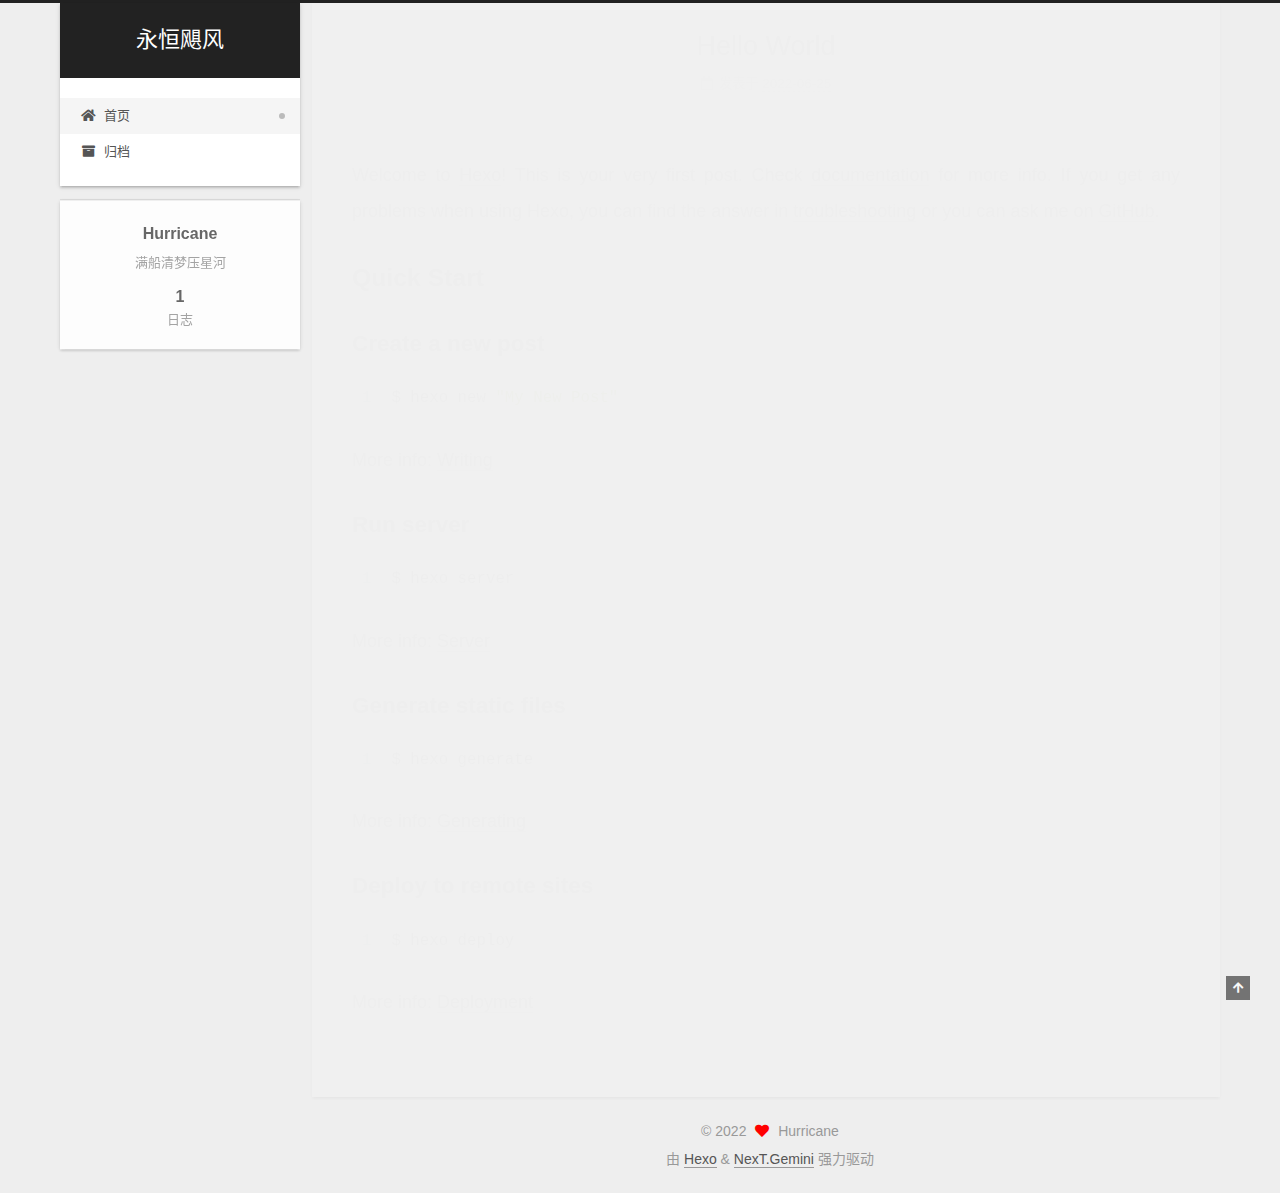
==== index.html @ 2ab27f6b "Site updated: 2022-06-25 20:34:17" ====
<!DOCTYPE html>
<html lang="zh-CN">
<head>
  <meta charset="UTF-8">
<meta name="viewport" content="width=device-width, initial-scale=1, maximum-scale=2">
<meta name="theme-color" content="#222">
<meta name="generator" content="Hexo 6.2.0">
  <link rel="apple-touch-icon" sizes="180x180" href="/images/apple-touch-icon-next.png">
  <link rel="icon" type="image/png" sizes="32x32" href="/images/favicon-32x32-next.png">
  <link rel="icon" type="image/png" sizes="16x16" href="/images/favicon-16x16-next.png">
  <link rel="mask-icon" href="/images/logo.svg" color="#222">

<link rel="stylesheet" href="/css/main.css">


<link rel="stylesheet" href="/lib/font-awesome/css/all.min.css">

<script id="hexo-configurations">
    var NexT = window.NexT || {};
    var CONFIG = {"hostname":"example.com","root":"/","scheme":"Gemini","version":"7.8.0","exturl":false,"sidebar":{"position":"left","display":"post","padding":18,"offset":12,"onmobile":false},"copycode":{"enable":false,"show_result":false,"style":null},"back2top":{"enable":true,"sidebar":false,"scrollpercent":false},"bookmark":{"enable":false,"color":"#222","save":"auto"},"fancybox":false,"mediumzoom":false,"lazyload":false,"pangu":false,"comments":{"style":"tabs","active":null,"storage":true,"lazyload":false,"nav":null},"algolia":{"hits":{"per_page":10},"labels":{"input_placeholder":"Search for Posts","hits_empty":"We didn't find any results for the search: ${query}","hits_stats":"${hits} results found in ${time} ms"}},"localsearch":{"enable":false,"trigger":"auto","top_n_per_article":1,"unescape":false,"preload":false},"motion":{"enable":true,"async":false,"transition":{"post_block":"fadeIn","post_header":"slideDownIn","post_body":"slideDownIn","coll_header":"slideLeftIn","sidebar":"slideUpIn"}}};
  </script>

  <meta name="description" content="满船清梦压星河">
<meta property="og:type" content="website">
<meta property="og:title" content="永恒飓风">
<meta property="og:url" content="http://example.com/index.html">
<meta property="og:site_name" content="永恒飓风">
<meta property="og:description" content="满船清梦压星河">
<meta property="og:locale" content="zh_CN">
<meta property="article:author" content="Hurricane">
<meta name="twitter:card" content="summary">

<link rel="canonical" href="http://example.com/">


<script id="page-configurations">
  // https://hexo.io/docs/variables.html
  CONFIG.page = {
    sidebar: "",
    isHome : true,
    isPost : false,
    lang   : 'zh-CN'
  };
</script>

  <title>永恒飓风</title>
  






  <noscript>
  <style>
  .use-motion .brand,
  .use-motion .menu-item,
  .sidebar-inner,
  .use-motion .post-block,
  .use-motion .pagination,
  .use-motion .comments,
  .use-motion .post-header,
  .use-motion .post-body,
  .use-motion .collection-header { opacity: initial; }

  .use-motion .site-title,
  .use-motion .site-subtitle {
    opacity: initial;
    top: initial;
  }

  .use-motion .logo-line-before i { left: initial; }
  .use-motion .logo-line-after i { right: initial; }
  </style>
</noscript>

</head>

<body itemscope itemtype="http://schema.org/WebPage">
  <div class="container use-motion">
    <div class="headband"></div>

    <header class="header" itemscope itemtype="http://schema.org/WPHeader">
      <div class="header-inner"><div class="site-brand-container">
  <div class="site-nav-toggle">
    <div class="toggle" aria-label="切换导航栏">
      <span class="toggle-line toggle-line-first"></span>
      <span class="toggle-line toggle-line-middle"></span>
      <span class="toggle-line toggle-line-last"></span>
    </div>
  </div>

  <div class="site-meta">

    <a href="/" class="brand" rel="start">
      <span class="logo-line-before"><i></i></span>
      <h1 class="site-title">永恒飓风</h1>
      <span class="logo-line-after"><i></i></span>
    </a>
  </div>

  <div class="site-nav-right">
    <div class="toggle popup-trigger">
    </div>
  </div>
</div>




<nav class="site-nav">
  <ul id="menu" class="main-menu menu">
        <li class="menu-item menu-item-home">

    <a href="/" rel="section"><i class="fa fa-home fa-fw"></i>首页</a>

  </li>
        <li class="menu-item menu-item-archives">

    <a href="/archives/" rel="section"><i class="fa fa-archive fa-fw"></i>归档</a>

  </li>
  </ul>
</nav>




</div>
    </header>

    
  <div class="back-to-top">
    <i class="fa fa-arrow-up"></i>
    <span>0%</span>
  </div>


    <main class="main">
      <div class="main-inner">
        <div class="content-wrap">
          

          <div class="content index posts-expand">
            
      
  
  
  <article itemscope itemtype="http://schema.org/Article" class="post-block" lang="zh-CN">
    <link itemprop="mainEntityOfPage" href="http://example.com/2022/06/25/hello-world/">

    <span hidden itemprop="author" itemscope itemtype="http://schema.org/Person">
      <meta itemprop="image" content="/images/avatar.gif">
      <meta itemprop="name" content="Hurricane">
      <meta itemprop="description" content="满船清梦压星河">
    </span>

    <span hidden itemprop="publisher" itemscope itemtype="http://schema.org/Organization">
      <meta itemprop="name" content="永恒飓风">
    </span>
      <header class="post-header">
        <h2 class="post-title" itemprop="name headline">
          
            <a href="/2022/06/25/hello-world/" class="post-title-link" itemprop="url">Hello World</a>
        </h2>

        <div class="post-meta">
            <span class="post-meta-item">
              <span class="post-meta-item-icon">
                <i class="far fa-calendar"></i>
              </span>
              <span class="post-meta-item-text">发表于</span>

              <time title="创建时间：2022-06-25 16:25:57" itemprop="dateCreated datePublished" datetime="2022-06-25T16:25:57+08:00">2022-06-25</time>
            </span>

          

        </div>
      </header>

    
    
    
    <div class="post-body" itemprop="articleBody">

      
          <p>Welcome to <a target="_blank" rel="noopener" href="https://hexo.io/">Hexo</a>! This is your very first post. Check <a target="_blank" rel="noopener" href="https://hexo.io/docs/">documentation</a> for more info. If you get any problems when using Hexo, you can find the answer in <a target="_blank" rel="noopener" href="https://hexo.io/docs/troubleshooting.html">troubleshooting</a> or you can ask me on <a target="_blank" rel="noopener" href="https://github.com/hexojs/hexo/issues">GitHub</a>.</p>
<h2 id="Quick-Start"><a href="#Quick-Start" class="headerlink" title="Quick Start"></a>Quick Start</h2><h3 id="Create-a-new-post"><a href="#Create-a-new-post" class="headerlink" title="Create a new post"></a>Create a new post</h3><figure class="highlight bash"><table><tr><td class="gutter"><pre><span class="line">1</span><br></pre></td><td class="code"><pre><span class="line">$ hexo new <span class="string">&quot;My New Post&quot;</span></span><br></pre></td></tr></table></figure>

<p>More info: <a target="_blank" rel="noopener" href="https://hexo.io/docs/writing.html">Writing</a></p>
<h3 id="Run-server"><a href="#Run-server" class="headerlink" title="Run server"></a>Run server</h3><figure class="highlight bash"><table><tr><td class="gutter"><pre><span class="line">1</span><br></pre></td><td class="code"><pre><span class="line">$ hexo server</span><br></pre></td></tr></table></figure>

<p>More info: <a target="_blank" rel="noopener" href="https://hexo.io/docs/server.html">Server</a></p>
<h3 id="Generate-static-files"><a href="#Generate-static-files" class="headerlink" title="Generate static files"></a>Generate static files</h3><figure class="highlight bash"><table><tr><td class="gutter"><pre><span class="line">1</span><br></pre></td><td class="code"><pre><span class="line">$ hexo generate</span><br></pre></td></tr></table></figure>

<p>More info: <a target="_blank" rel="noopener" href="https://hexo.io/docs/generating.html">Generating</a></p>
<h3 id="Deploy-to-remote-sites"><a href="#Deploy-to-remote-sites" class="headerlink" title="Deploy to remote sites"></a>Deploy to remote sites</h3><figure class="highlight bash"><table><tr><td class="gutter"><pre><span class="line">1</span><br></pre></td><td class="code"><pre><span class="line">$ hexo deploy</span><br></pre></td></tr></table></figure>

<p>More info: <a target="_blank" rel="noopener" href="https://hexo.io/docs/one-command-deployment.html">Deployment</a></p>

      
    </div>

    
    
    
      <footer class="post-footer">
        <div class="post-eof"></div>
      </footer>
  </article>
  
  
  


  



          </div>
          

<script>
  window.addEventListener('tabs:register', () => {
    let { activeClass } = CONFIG.comments;
    if (CONFIG.comments.storage) {
      activeClass = localStorage.getItem('comments_active') || activeClass;
    }
    if (activeClass) {
      let activeTab = document.querySelector(`a[href="#comment-${activeClass}"]`);
      if (activeTab) {
        activeTab.click();
      }
    }
  });
  if (CONFIG.comments.storage) {
    window.addEventListener('tabs:click', event => {
      if (!event.target.matches('.tabs-comment .tab-content .tab-pane')) return;
      let commentClass = event.target.classList[1];
      localStorage.setItem('comments_active', commentClass);
    });
  }
</script>

        </div>
          
  
  <div class="toggle sidebar-toggle">
    <span class="toggle-line toggle-line-first"></span>
    <span class="toggle-line toggle-line-middle"></span>
    <span class="toggle-line toggle-line-last"></span>
  </div>

  <aside class="sidebar">
    <div class="sidebar-inner">

      <ul class="sidebar-nav motion-element">
        <li class="sidebar-nav-toc">
          文章目录
        </li>
        <li class="sidebar-nav-overview">
          站点概览
        </li>
      </ul>

      <!--noindex-->
      <div class="post-toc-wrap sidebar-panel">
      </div>
      <!--/noindex-->

      <div class="site-overview-wrap sidebar-panel">
        <div class="site-author motion-element" itemprop="author" itemscope itemtype="http://schema.org/Person">
  <p class="site-author-name" itemprop="name">Hurricane</p>
  <div class="site-description" itemprop="description">满船清梦压星河</div>
</div>
<div class="site-state-wrap motion-element">
  <nav class="site-state">
      <div class="site-state-item site-state-posts">
          <a href="/archives/">
        
          <span class="site-state-item-count">1</span>
          <span class="site-state-item-name">日志</span>
        </a>
      </div>
  </nav>
</div>



      </div>

    </div>
  </aside>
  <div id="sidebar-dimmer"></div>


      </div>
    </main>

    <footer class="footer">
      <div class="footer-inner">
        

        

<div class="copyright">
  
  &copy; 
  <span itemprop="copyrightYear">2022</span>
  <span class="with-love">
    <i class="fa fa-heart"></i>
  </span>
  <span class="author" itemprop="copyrightHolder">Hurricane</span>
</div>
  <div class="powered-by">由 <a href="https://hexo.io/" class="theme-link" rel="noopener" target="_blank">Hexo</a> & <a href="https://theme-next.org/" class="theme-link" rel="noopener" target="_blank">NexT.Gemini</a> 强力驱动
  </div>

        








      </div>
    </footer>
  </div>

  
  <script src="/lib/anime.min.js"></script>
  <script src="/lib/velocity/velocity.min.js"></script>
  <script src="/lib/velocity/velocity.ui.min.js"></script>

<script src="/js/utils.js"></script>

<script src="/js/motion.js"></script>


<script src="/js/schemes/pisces.js"></script>


<script src="/js/next-boot.js"></script>




  















  

  

</body>
</html>
---- css/main.css ----
:root {
  --body-bg-color: #eee;
  --content-bg-color: #fff;
  --card-bg-color: #f5f5f5;
  --text-color: #555;
  --blockquote-color: #666;
  --link-color: #555;
  --link-hover-color: #222;
  --brand-color: #fff;
  --brand-hover-color: #fff;
  --table-row-odd-bg-color: #f9f9f9;
  --table-row-hover-bg-color: #f5f5f5;
  --menu-item-bg-color: #f5f5f5;
  --btn-default-bg: #fff;
  --btn-default-color: #555;
  --btn-default-border-color: #555;
  --btn-default-hover-bg: #222;
  --btn-default-hover-color: #fff;
  --btn-default-hover-border-color: #222;
}
html {
  line-height: 1.15; /* 1 */
  -webkit-text-size-adjust: 100%; /* 2 */
}
body {
  margin: 0;
}
main {
  display: block;
}
h1 {
  font-size: 2em;
  margin: 0.67em 0;
}
hr {
  box-sizing: content-box; /* 1 */
  height: 0; /* 1 */
  overflow: visible; /* 2 */
}
pre {
  font-family: monospace, monospace; /* 1 */
  font-size: 1em; /* 2 */
}
a {
  background: transparent;
}
abbr[title] {
  border-bottom: none; /* 1 */
  text-decoration: underline; /* 2 */
  text-decoration: underline dotted; /* 2 */
}
b,
strong {
  font-weight: bolder;
}
code,
kbd,
samp {
  font-family: monospace, monospace; /* 1 */
  font-size: 1em; /* 2 */
}
small {
  font-size: 80%;
}
sub,
sup {
  font-size: 75%;
  line-height: 0;
  position: relative;
  vertical-align: baseline;
}
sub {
  bottom: -0.25em;
}
sup {
  top: -0.5em;
}
img {
  border-style: none;
}
button,
input,
optgroup,
select,
textarea {
  font-family: inherit; /* 1 */
  font-size: 100%; /* 1 */
  line-height: 1.15; /* 1 */
  margin: 0; /* 2 */
}
button,
input {
/* 1 */
  overflow: visible;
}
button,
select {
/* 1 */
  text-transform: none;
}
button,
[type='button'],
[type='reset'],
[type='submit'] {
  -webkit-appearance: button;
}
button::-moz-focus-inner,
[type='button']::-moz-focus-inner,
[type='reset']::-moz-focus-inner,
[type='submit']::-moz-focus-inner {
  border-style: none;
  padding: 0;
}
button:-moz-focusring,
[type='button']:-moz-focusring,
[type='reset']:-moz-focusring,
[type='submit']:-moz-focusring {
  outline: 1px dotted ButtonText;
}
fieldset {
  padding: 0.35em 0.75em 0.625em;
}
legend {
  box-sizing: border-box; /* 1 */
  color: inherit; /* 2 */
  display: table; /* 1 */
  max-width: 100%; /* 1 */
  padding: 0; /* 3 */
  white-space: normal; /* 1 */
}
progress {
  vertical-align: baseline;
}
textarea {
  overflow: auto;
}
[type='checkbox'],
[type='radio'] {
  box-sizing: border-box; /* 1 */
  padding: 0; /* 2 */
}
[type='number']::-webkit-inner-spin-button,
[type='number']::-webkit-outer-spin-button {
  height: auto;
}
[type='search'] {
  outline-offset: -2px; /* 2 */
  -webkit-appearance: textfield; /* 1 */
}
[type='search']::-webkit-search-decoration {
  -webkit-appearance: none;
}
::-webkit-file-upload-button {
  font: inherit; /* 2 */
  -webkit-appearance: button; /* 1 */
}
details {
  display: block;
}
summary {
  display: list-item;
}
template {
  display: none;
}
[hidden] {
  display: none;
}
::selection {
  background: #262a30;
  color: #eee;
}
html,
body {
  height: 100%;
}
body {
  background: var(--body-bg-color);
  color: var(--text-color);
  font-family: 'Lato', "PingFang SC", "Microsoft YaHei", sans-serif;
  font-size: 1em;
  line-height: 2;
}
@media (max-width: 991px) {
  body {
    padding-left: 0 !important;
    padding-right: 0 !important;
  }
}
h1,
h2,
h3,
h4,
h5,
h6 {
  font-family: 'Lato', "PingFang SC", "Microsoft YaHei", sans-serif;
  font-weight: bold;
  line-height: 1.5;
  margin: 20px 0 15px;
}
h1 {
  font-size: 1.5em;
}
h2 {
  font-size: 1.375em;
}
h3 {
  font-size: 1.25em;
}
h4 {
  font-size: 1.125em;
}
h5 {
  font-size: 1em;
}
h6 {
  font-size: 0.875em;
}
p {
  margin: 0 0 20px 0;
}
a,
span.exturl {
  border-bottom: 1px solid #999;
  color: var(--link-color);
  outline: 0;
  text-decoration: none;
  overflow-wrap: break-word;
  word-wrap: break-word;
  cursor: pointer;
}
a:hover,
span.exturl:hover {
  border-bottom-color: var(--link-hover-color);
  color: var(--link-hover-color);
}
iframe,
img,
video {
  display: block;
  margin-left: auto;
  margin-right: auto;
  max-width: 100%;
}
hr {
  background-image: repeating-linear-gradient(-45deg, #ddd, #ddd 4px, transparent 4px, transparent 8px);
  border: 0;
  height: 3px;
  margin: 40px 0;
}
blockquote {
  border-left: 4px solid #ddd;
  color: var(--blockquote-color);
  margin: 0;
  padding: 0 15px;
}
blockquote cite::before {
  content: '-';
  padding: 0 5px;
}
dt {
  font-weight: bold;
}
dd {
  margin: 0;
  padding: 0;
}
kbd {
  background-color: #f5f5f5;
  background-image: linear-gradient(#eee, #fff, #eee);
  border: 1px solid #ccc;
  border-radius: 0.2em;
  box-shadow: 0.1em 0.1em 0.2em rgba(0,0,0,0.1);
  color: #555;
  font-family: inherit;
  padding: 0.1em 0.3em;
  white-space: nowrap;
}
.table-container {
  overflow: auto;
}
table {
  border-collapse: collapse;
  border-spacing: 0;
  font-size: 0.875em;
  margin: 0 0 20px 0;
  width: 100%;
}
tbody tr:nth-of-type(odd) {
  background: var(--table-row-odd-bg-color);
}
tbody tr:hover {
  background: var(--table-row-hover-bg-color);
}
caption,
th,
td {
  font-weight: normal;
  padding: 8px;
  vertical-align: middle;
}
th,
td {
  border: 1px solid #ddd;
  border-bottom: 3px solid #ddd;
}
th {
  font-weight: 700;
  padding-bottom: 10px;
}
td {
  border-bottom-width: 1px;
}
.btn {
  background: var(--btn-default-bg);
  border: 2px solid var(--btn-default-border-color);
  border-radius: 2px;
  color: var(--btn-default-color);
  display: inline-block;
  font-size: 0.875em;
  line-height: 2;
  padding: 0 20px;
  text-decoration: none;
  transition-property: background-color;
  transition-delay: 0s;
  transition-duration: 0.2s;
  transition-timing-function: ease-in-out;
}
.btn:hover {
  background: var(--btn-default-hover-bg);
  border-color: var(--btn-default-hover-border-color);
  color: var(--btn-default-hover-color);
}
.btn + .btn {
  margin: 0 0 8px 8px;
}
.btn .fa-fw {
  text-align: left;
  width: 1.285714285714286em;
}
.toggle {
  line-height: 0;
}
.toggle .toggle-line {
  background: #fff;
  display: inline-block;
  height: 2px;
  left: 0;
  position: relative;
  top: 0;
  transition: all 0.4s;
  vertical-align: top;
  width: 100%;
}
.toggle .toggle-line:not(:first-child) {
  margin-top: 3px;
}
.toggle.toggle-arrow .toggle-line-first {
  left: 50%;
  top: 2px;
  transform: rotate(45deg);
  width: 50%;
}
.toggle.toggle-arrow .toggle-line-middle {
  left: 2px;
  width: 90%;
}
.toggle.toggle-arrow .toggle-line-last {
  left: 50%;
  top: -2px;
  transform: rotate(-45deg);
  width: 50%;
}
.toggle.toggle-close .toggle-line-first {
  transform: rotate(-45deg);
  top: 5px;
}
.toggle.toggle-close .toggle-line-middle {
  opacity: 0;
}
.toggle.toggle-close .toggle-line-last {
  transform: rotate(45deg);
  top: -5px;
}
.highlight,
pre {
  background: #f7f7f7;
  color: #4d4d4c;
  line-height: 1.6;
  margin: 0 auto 20px;
}
pre,
code {
  font-family: consolas, Menlo, monospace, "PingFang SC", "Microsoft YaHei";
}
code {
  background: #eee;
  border-radius: 3px;
  color: #555;
  padding: 2px 4px;
  overflow-wrap: break-word;
  word-wrap: break-word;
}
.highlight *::selection {
  background: #d6d6d6;
}
.highlight pre {
  border: 0;
  margin: 0;
  padding: 10px 0;
}
.highlight table {
  border: 0;
  margin: 0;
  width: auto;
}
.highlight td {
  border: 0;
  padding: 0;
}
.highlight figcaption {
  background: #eff2f3;
  color: #4d4d4c;
  display: flex;
  font-size: 0.875em;
  justify-content: space-between;
  line-height: 1.2;
  padding: 0.5em;
}
.highlight figcaption a {
  color: #4d4d4c;
}
.highlight figcaption a:hover {
  border-bottom-color: #4d4d4c;
}
.highlight .gutter {
  -moz-user-select: none;
  -ms-user-select: none;
  -webkit-user-select: none;
  user-select: none;
}
.highlight .gutter pre {
  background: #eff2f3;
  color: #869194;
  padding-left: 10px;
  padding-right: 10px;
  text-align: right;
}
.highlight .code pre {
  background: #f7f7f7;
  padding-left: 10px;
  width: 100%;
}
.gist table {
  width: auto;
}
.gist table td {
  border: 0;
}
pre {
  overflow: auto;
  padding: 10px;
}
pre code {
  background: none;
  color: #4d4d4c;
  font-size: 0.875em;
  padding: 0;
  text-shadow: none;
}
pre .deletion {
  background: #fdd;
}
pre .addition {
  background: #dfd;
}
pre .meta {
  color: #eab700;
  -moz-user-select: none;
  -ms-user-select: none;
  -webkit-user-select: none;
  user-select: none;
}
pre .comment {
  color: #8e908c;
}
pre .variable,
pre .attribute,
pre .tag,
pre .name,
pre .regexp,
pre .ruby .constant,
pre .xml .tag .title,
pre .xml .pi,
pre .xml .doctype,
pre .html .doctype,
pre .css .id,
pre .css .class,
pre .css .pseudo {
  color: #c82829;
}
pre .number,
pre .preprocessor,
pre .built_in,
pre .builtin-name,
pre .literal,
pre .params,
pre .constant,
pre .command {
  color: #f5871f;
}
pre .ruby .class .title,
pre .css .rules .attribute,
pre .string,
pre .symbol,
pre .value,
pre .inheritance,
pre .header,
pre .ruby .symbol,
pre .xml .cdata,
pre .special,
pre .formula {
  color: #718c00;
}
pre .title,
pre .css .hexcolor {
  color: #3e999f;
}
pre .function,
pre .python .decorator,
pre .python .title,
pre .ruby .function .title,
pre .ruby .title .keyword,
pre .perl .sub,
pre .javascript .title,
pre .coffeescript .title {
  color: #4271ae;
}
pre .keyword,
pre .javascript .function {
  color: #8959a8;
}
.blockquote-center {
  border-left: none;
  margin: 40px 0;
  padding: 0;
  position: relative;
  text-align: center;
}
.blockquote-center .fa {
  display: block;
  opacity: 0.6;
  position: absolute;
  width: 100%;
}
.blockquote-center .fa-quote-left {
  border-top: 1px solid #ccc;
  text-align: left;
  top: -20px;
}
.blockquote-center .fa-quote-right {
  border-bottom: 1px solid #ccc;
  text-align: right;
  bottom: -20px;
}
.blockquote-center p,
.blockquote-center div {
  text-align: center;
}
.post-body .group-picture img {
  margin: 0 auto;
  padding: 0 3px;
}
.group-picture-row {
  margin-bottom: 6px;
  overflow: hidden;
}
.group-picture-column {
  float: left;
  margin-bottom: 10px;
}
.post-body .label {
  color: #555;
  display: inline;
  padding: 0 2px;
}
.post-body .label.default {
  background: #f0f0f0;
}
.post-body .label.primary {
  background: #efe6f7;
}
.post-body .label.info {
  background: #e5f2f8;
}
.post-body .label.success {
  background: #e7f4e9;
}
.post-body .label.warning {
  background: #fcf6e1;
}
.post-body .label.danger {
  background: #fae8eb;
}
.post-body .tabs {
  margin-bottom: 20px;
}
.post-body .tabs,
.tabs-comment {
  display: block;
  padding-top: 10px;
  position: relative;
}
.post-body .tabs ul.nav-tabs,
.tabs-comment ul.nav-tabs {
  display: flex;
  flex-wrap: wrap;
  margin: 0;
  margin-bottom: -1px;
  padding: 0;
}
@media (max-width: 413px) {
  .post-body .tabs ul.nav-tabs,
  .tabs-comment ul.nav-tabs {
    display: block;
    margin-bottom: 5px;
  }
}
.post-body .tabs ul.nav-tabs li.tab,
.tabs-comment ul.nav-tabs li.tab {
  border-bottom: 1px solid #ddd;
  border-left: 1px solid transparent;
  border-right: 1px solid transparent;
  border-top: 3px solid transparent;
  flex-grow: 1;
  list-style-type: none;
  border-radius: 0 0 0 0;
}
@media (max-width: 413px) {
  .post-body .tabs ul.nav-tabs li.tab,
  .tabs-comment ul.nav-tabs li.tab {
    border-bottom: 1px solid transparent;
    border-left: 3px solid transparent;
    border-right: 1px solid transparent;
    border-top: 1px solid transparent;
  }
}
@media (max-width: 413px) {
  .post-body .tabs ul.nav-tabs li.tab,
  .tabs-comment ul.nav-tabs li.tab {
    border-radius: 0;
  }
}
.post-body .tabs ul.nav-tabs li.tab a,
.tabs-comment ul.nav-tabs li.tab a {
  border-bottom: initial;
  display: block;
  line-height: 1.8;
  outline: 0;
  padding: 0.25em 0.75em;
  text-align: center;
  transition-delay: 0s;
  transition-duration: 0.2s;
  transition-timing-function: ease-out;
}
.post-body .tabs ul.nav-tabs li.tab a i,
.tabs-comment ul.nav-tabs li.tab a i {
  width: 1.285714285714286em;
}
.post-body .tabs ul.nav-tabs li.tab.active,
.tabs-comment ul.nav-tabs li.tab.active {
  border-bottom: 1px solid transparent;
  border-left: 1px solid #ddd;
  border-right: 1px solid #ddd;
  border-top: 3px solid #fc6423;
}
@media (max-width: 413px) {
  .post-body .tabs ul.nav-tabs li.tab.active,
  .tabs-comment ul.nav-tabs li.tab.active {
    border-bottom: 1px solid #ddd;
    border-left: 3px solid #fc6423;
    border-right: 1px solid #ddd;
    border-top: 1px solid #ddd;
  }
}
.post-body .tabs ul.nav-tabs li.tab.active a,
.tabs-comment ul.nav-tabs li.tab.active a {
  color: var(--link-color);
  cursor: default;
}
.post-body .tabs .tab-content .tab-pane,
.tabs-comment .tab-content .tab-pane {
  border: 1px solid #ddd;
  border-top: 0;
  padding: 20px 20px 0 20px;
  border-radius: 0;
}
.post-body .tabs .tab-content .tab-pane:not(.active),
.tabs-comment .tab-content .tab-pane:not(.active) {
  display: none;
}
.post-body .tabs .tab-content .tab-pane.active,
.tabs-comment .tab-content .tab-pane.active {
  display: block;
}
.post-body .tabs .tab-content .tab-pane.active:nth-of-type(1),
.tabs-comment .tab-content .tab-pane.active:nth-of-type(1) {
  border-radius: 0 0 0 0;
}
@media (max-width: 413px) {
  .post-body .tabs .tab-content .tab-pane.active:nth-of-type(1),
  .tabs-comment .tab-content .tab-pane.active:nth-of-type(1) {
    border-radius: 0;
  }
}
.post-body .note {
  border-radius: 3px;
  margin-bottom: 20px;
  padding: 1em;
  position: relative;
  border: 1px solid #eee;
  border-left-width: 5px;
}
.post-body .note h2,
.post-body .note h3,
.post-body .note h4,
.post-body .note h5,
.post-body .note h6 {
  margin-top: 0;
  border-bottom: initial;
  margin-bottom: 0;
  padding-top: 0;
}
.post-body .note p:first-child,
.post-body .note ul:first-child,
.post-body .note ol:first-child,
.post-body .note table:first-child,
.post-body .note pre:first-child,
.post-body .note blockquote:first-child,
.post-body .note img:first-child {
  margin-top: 0;
}
.post-body .note p:last-child,
.post-body .note ul:last-child,
.post-body .note ol:last-child,
.post-body .note table:last-child,
.post-body .note pre:last-child,
.post-body .note blockquote:last-child,
.post-body .note img:last-child {
  margin-bottom: 0;
}
.post-body .note.default {
  border-left-color: #777;
}
.post-body .note.default h2,
.post-body .note.default h3,
.post-body .note.default h4,
.post-body .note.default h5,
.post-body .note.default h6 {
  color: #777;
}
.post-body .note.primary {
  border-left-color: #6f42c1;
}
.post-body .note.primary h2,
.post-body .note.primary h3,
.post-body .note.primary h4,
.post-body .note.primary h5,
.post-body .note.primary h6 {
  color: #6f42c1;
}
.post-body .note.info {
  border-left-color: #428bca;
}
.post-body .note.info h2,
.post-body .note.info h3,
.post-body .note.info h4,
.post-body .note.info h5,
.post-body .note.info h6 {
  color: #428bca;
}
.post-body .note.success {
  border-left-color: #5cb85c;
}
.post-body .note.success h2,
.post-body .note.success h3,
.post-body .note.success h4,
.post-body .note.success h5,
.post-body .note.success h6 {
  color: #5cb85c;
}
.post-body .note.warning {
  border-left-color: #f0ad4e;
}
.post-body .note.warning h2,
.post-body .note.warning h3,
.post-body .note.warning h4,
.post-body .note.warning h5,
.post-body .note.warning h6 {
  color: #f0ad4e;
}
.post-body .note.danger {
  border-left-color: #d9534f;
}
.post-body .note.danger h2,
.post-body .note.danger h3,
.post-body .note.danger h4,
.post-body .note.danger h5,
.post-body .note.danger h6 {
  color: #d9534f;
}
.pagination .prev,
.pagination .next,
.pagination .page-number,
.pagination .space {
  display: inline-block;
  margin: 0 10px;
  padding: 0 11px;
  position: relative;
  top: -1px;
}
@media (max-width: 767px) {
  .pagination .prev,
  .pagination .next,
  .pagination .page-number,
  .pagination .space {
    margin: 0 5px;
  }
}
.pagination {
  border-top: 1px solid #eee;
  margin: 120px 0 0;
  text-align: center;
}
.pagination .prev,
.pagination .next,
.pagination .page-number {
  border-bottom: 0;
  border-top: 1px solid #eee;
  transition-property: border-color;
  transition-delay: 0s;
  transition-duration: 0.2s;
  transition-timing-function: ease-in-out;
}
.pagination .prev:hover,
.pagination .next:hover,
.pagination .page-number:hover {
  border-top-color: #222;
}
.pagination .space {
  margin: 0;
  padding: 0;
}
.pagination .prev {
  margin-left: 0;
}
.pagination .next {
  margin-right: 0;
}
.pagination .page-number.current {
  background: #ccc;
  border-top-color: #ccc;
  color: #fff;
}
@media (max-width: 767px) {
  .pagination {
    border-top: none;
  }
  .pagination .prev,
  .pagination .next,
  .pagination .page-number {
    border-bottom: 1px solid #eee;
    border-top: 0;
    margin-bottom: 10px;
    padding: 0 10px;
  }
  .pagination .prev:hover,
  .pagination .next:hover,
  .pagination .page-number:hover {
    border-bottom-color: #222;
  }
}
.comments {
  margin-top: 60px;
  overflow: hidden;
}
.comment-button-group {
  display: flex;
  flex-wrap: wrap-reverse;
  justify-content: center;
  margin: 1em 0;
}
.comment-button-group .comment-button {
  margin: 0.1em 0.2em;
}
.comment-button-group .comment-button.active {
  background: var(--btn-default-hover-bg);
  border-color: var(--btn-default-hover-border-color);
  color: var(--btn-default-hover-color);
}
.comment-position {
  display: none;
}
.comment-position.active {
  display: block;
}
.tabs-comment {
  background: var(--content-bg-color);
  margin-top: 4em;
  padding-top: 0;
}
.tabs-comment .comments {
  border: 0;
  box-shadow: none;
  margin-top: 0;
  padding-top: 0;
}
.container {
  min-height: 100%;
  position: relative;
}
.main-inner {
  margin: 0 auto;
  width: calc(100% - 20px);
}
@media (min-width: 1200px) {
  .main-inner {
    width: 1160px;
  }
}
@media (min-width: 1600px) {
  .main-inner {
    width: 73%;
  }
}
@media (max-width: 767px) {
  .content-wrap {
    padding: 0 20px;
  }
}
.header {
  background: transparent;
}
.header-inner {
  margin: 0 auto;
  width: calc(100% - 20px);
}
@media (min-width: 1200px) {
  .header-inner {
    width: 1160px;
  }
}
@media (min-width: 1600px) {
  .header-inner {
    width: 73%;
  }
}
.site-brand-container {
  display: flex;
  flex-shrink: 0;
  padding: 0 10px;
}
.headband {
  background: #222;
  height: 3px;
}
.site-meta {
  flex-grow: 1;
  text-align: center;
}
@media (max-width: 767px) {
  .site-meta {
    text-align: center;
  }
}
.brand {
  border-bottom: none;
  color: var(--brand-color);
  display: inline-block;
  line-height: 1.375em;
  padding: 0 40px;
  position: relative;
}
.brand:hover {
  color: var(--brand-hover-color);
}
.site-title {
  font-family: 'Lato', "PingFang SC", "Microsoft YaHei", sans-serif;
  font-size: 1.375em;
  font-weight: normal;
  margin: 0;
}
.site-subtitle {
  color: #ddd;
  font-size: 0.8125em;
  margin: 10px 0;
}
.use-motion .brand {
  opacity: 0;
}
.use-motion .site-title,
.use-motion .site-subtitle,
.use-motion .custom-logo-image {
  opacity: 0;
  position: relative;
  top: -10px;
}
.site-nav-toggle,
.site-nav-right {
  display: none;
}
@media (max-width: 767px) {
  .site-nav-toggle,
  .site-nav-right {
    display: flex;
    flex-direction: column;
    justify-content: center;
  }
}
.site-nav-toggle .toggle,
.site-nav-right .toggle {
  color: var(--text-color);
  padding: 10px;
  width: 22px;
}
.site-nav-toggle .toggle .toggle-line,
.site-nav-right .toggle .toggle-line {
  background: var(--text-color);
  border-radius: 1px;
}
.site-nav {
  display: block;
}
@media (max-width: 767px) {
  .site-nav {
    clear: both;
    display: none;
  }
}
.site-nav.site-nav-on {
  display: block;
}
.menu {
  margin-top: 20px;
  padding-left: 0;
  text-align: center;
}
.menu-item {
  display: inline-block;
  list-style: none;
  margin: 0 10px;
}
@media (max-width: 767px) {
  .menu-item {
    display: block;
    margin-top: 10px;
  }
  .menu-item.menu-item-search {
    display: none;
  }
}
.menu-item a,
.menu-item span.exturl {
  border-bottom: 0;
  display: block;
  font-size: 0.8125em;
  transition-property: border-color;
  transition-delay: 0s;
  transition-duration: 0.2s;
  transition-timing-function: ease-in-out;
}
@media (hover: none) {
  .menu-item a:hover,
  .menu-item span.exturl:hover {
    border-bottom-color: transparent !important;
  }
}
.menu-item .fa,
.menu-item .fab,
.menu-item .far,
.menu-item .fas {
  margin-right: 8px;
}
.menu-item .badge {
  display: inline-block;
  font-weight: bold;
  line-height: 1;
  margin-left: 0.35em;
  margin-top: 0.35em;
  text-align: center;
  white-space: nowrap;
}
@media (max-width: 767px) {
  .menu-item .badge {
    float: right;
    margin-left: 0;
  }
}
.menu-item-active a,
.menu .menu-item a:hover,
.menu .menu-item span.exturl:hover {
  background: var(--menu-item-bg-color);
}
.use-motion .menu-item {
  opacity: 0;
}
.sidebar {
  background: #222;
  bottom: 0;
  box-shadow: inset 0 2px 6px #000;
  position: fixed;
  top: 0;
}
@media (max-width: 991px) {
  .sidebar {
    display: none;
  }
}
.sidebar-inner {
  color: #999;
  padding: 18px 10px;
  text-align: center;
}
.cc-license {
  margin-top: 10px;
  text-align: center;
}
.cc-license .cc-opacity {
  border-bottom: none;
  opacity: 0.7;
}
.cc-license .cc-opacity:hover {
  opacity: 0.9;
}
.cc-license img {
  display: inline-block;
}
.site-author-image {
  border: 1px solid #eee;
  display: block;
  margin: 0 auto;
  max-width: 120px;
  padding: 2px;
}
.site-author-name {
  color: var(--text-color);
  font-weight: 600;
  margin: 0;
  text-align: center;
}
.site-description {
  color: #999;
  font-size: 0.8125em;
  margin-top: 0;
  text-align: center;
}
.links-of-author {
  margin-top: 15px;
}
.links-of-author a,
.links-of-author span.exturl {
  border-bottom-color: #555;
  display: inline-block;
  font-size: 0.8125em;
  margin-bottom: 10px;
  margin-right: 10px;
  vertical-align: middle;
}
.links-of-author a::before,
.links-of-author span.exturl::before {
  background: #573ec1;
  border-radius: 50%;
  content: ' ';
  display: inline-block;
  height: 4px;
  margin-right: 3px;
  vertical-align: middle;
  width: 4px;
}
.sidebar-button {
  margin-top: 15px;
}
.sidebar-button a {
  border: 1px solid #fc6423;
  border-radius: 4px;
  color: #fc6423;
  display: inline-block;
  padding: 0 15px;
}
.sidebar-button a .fa,
.sidebar-button a .fab,
.sidebar-button a .far,
.sidebar-button a .fas {
  margin-right: 5px;
}
.sidebar-button a:hover {
  background: #fc6423;
  border: 1px solid #fc6423;
  color: #fff;
}
.sidebar-button a:hover .fa,
.sidebar-button a:hover .fab,
.sidebar-button a:hover .far,
.sidebar-button a:hover .fas {
  color: #fff;
}
.links-of-blogroll {
  font-size: 0.8125em;
  margin-top: 10px;
}
.links-of-blogroll-title {
  font-size: 0.875em;
  font-weight: 600;
  margin-top: 0;
}
.links-of-blogroll-list {
  list-style: none;
  margin: 0;
  padding: 0;
}
#sidebar-dimmer {
  display: none;
}
@media (max-width: 767px) {
  #sidebar-dimmer {
    background: #000;
    display: block;
    height: 100%;
    left: 100%;
    opacity: 0;
    position: fixed;
    top: 0;
    width: 100%;
    z-index: 1100;
  }
  .sidebar-active + #sidebar-dimmer {
    opacity: 0.7;
    transform: translateX(-100%);
    transition: opacity 0.5s;
  }
}
.sidebar-nav {
  margin: 0;
  padding-bottom: 20px;
  padding-left: 0;
}
.sidebar-nav li {
  border-bottom: 1px solid transparent;
  color: var(--text-color);
  cursor: pointer;
  display: inline-block;
  font-size: 0.875em;
}
.sidebar-nav li.sidebar-nav-overview {
  margin-left: 10px;
}
.sidebar-nav li:hover {
  color: #fc6423;
}
.sidebar-nav .sidebar-nav-active {
  border-bottom-color: #fc6423;
  color: #fc6423;
}
.sidebar-nav .sidebar-nav-active:hover {
  color: #fc6423;
}
.sidebar-panel {
  display: none;
  overflow-x: hidden;
  overflow-y: auto;
}
.sidebar-panel-active {
  display: block;
}
.sidebar-toggle {
  background: #222;
  bottom: 45px;
  cursor: pointer;
  height: 14px;
  left: 30px;
  padding: 5px;
  position: fixed;
  width: 14px;
  z-index: 1300;
}
@media (max-width: 991px) {
  .sidebar-toggle {
    left: 20px;
    opacity: 0.8;
    display: none;
  }
}
.sidebar-toggle:hover .toggle-line {
  background: #fc6423;
}
.post-toc {
  font-size: 0.875em;
}
.post-toc ol {
  list-style: none;
  margin: 0;
  padding: 0 2px 5px 10px;
  text-align: left;
}
.post-toc ol > ol {
  padding-left: 0;
}
.post-toc ol a {
  transition-property: all;
  transition-delay: 0s;
  transition-duration: 0.2s;
  transition-timing-function: ease-in-out;
}
.post-toc .nav-item {
  line-height: 1.8;
  overflow: hidden;
  text-overflow: ellipsis;
  white-space: nowrap;
}
.post-toc .nav .nav-child {
  display: none;
}
.post-toc .nav .active > .nav-child {
  display: block;
}
.post-toc .nav .active-current > .nav-child {
  display: block;
}
.post-toc .nav .active-current > .nav-child > .nav-item {
  display: block;
}
.post-toc .nav .active > a {
  border-bottom-color: #fc6423;
  color: #fc6423;
}
.post-toc .nav .active-current > a {
  color: #fc6423;
}
.post-toc .nav .active-current > a:hover {
  color: #fc6423;
}
.site-state {
  display: flex;
  justify-content: center;
  line-height: 1.4;
  margin-top: 10px;
  overflow: hidden;
  text-align: center;
  white-space: nowrap;
}
.site-state-item {
  padding: 0 15px;
}
.site-state-item:not(:first-child) {
  border-left: 1px solid #eee;
}
.site-state-item a {
  border-bottom: none;
}
.site-state-item-count {
  display: block;
  font-size: 1em;
  font-weight: 600;
  text-align: center;
}
.site-state-item-name {
  color: #999;
  font-size: 0.8125em;
}
.footer {
  color: #999;
  font-size: 0.875em;
  padding: 20px 0;
}
.footer.footer-fixed {
  bottom: 0;
  left: 0;
  position: absolute;
  right: 0;
}
.footer-inner {
  box-sizing: border-box;
  margin: 0 auto;
  text-align: center;
  width: calc(100% - 20px);
}
@media (min-width: 1200px) {
  .footer-inner {
    width: 1160px;
  }
}
@media (min-width: 1600px) {
  .footer-inner {
    width: 73%;
  }
}
.languages {
  display: inline-block;
  font-size: 1.125em;
  position: relative;
}
.languages .lang-select-label span {
  margin: 0 0.5em;
}
.languages .lang-select {
  height: 100%;
  left: 0;
  opacity: 0;
  position: absolute;
  top: 0;
  width: 100%;
}
.with-love {
  color: #ff0000;
  display: inline-block;
  margin: 0 5px;
}
.powered-by,
.theme-info {
  display: inline-block;
}
@-moz-keyframes iconAnimate {
  0%, 100% {
    transform: scale(1);
  }
  10%, 30% {
    transform: scale(0.9);
  }
  20%, 40%, 60%, 80% {
    transform: scale(1.1);
  }
  50%, 70% {
    transform: scale(1.1);
  }
}
@-webkit-keyframes iconAnimate {
  0%, 100% {
    transform: scale(1);
  }
  10%, 30% {
    transform: scale(0.9);
  }
  20%, 40%, 60%, 80% {
    transform: scale(1.1);
  }
  50%, 70% {
    transform: scale(1.1);
  }
}
@-o-keyframes iconAnimate {
  0%, 100% {
    transform: scale(1);
  }
  10%, 30% {
    transform: scale(0.9);
  }
  20%, 40%, 60%, 80% {
    transform: scale(1.1);
  }
  50%, 70% {
    transform: scale(1.1);
  }
}
@keyframes iconAnimate {
  0%, 100% {
    transform: scale(1);
  }
  10%, 30% {
    transform: scale(0.9);
  }
  20%, 40%, 60%, 80% {
    transform: scale(1.1);
  }
  50%, 70% {
    transform: scale(1.1);
  }
}
.back-to-top {
  font-size: 12px;
  text-align: center;
  transition-delay: 0s;
  transition-duration: 0.2s;
  transition-timing-function: ease-in-out;
}
.back-to-top {
  background: #222;
  bottom: -100px;
  box-sizing: border-box;
  color: #fff;
  cursor: pointer;
  left: 30px;
  opacity: 0.6;
  padding: 0 6px;
  position: fixed;
  transition-property: bottom;
  z-index: 1300;
  width: 24px;
}
.back-to-top span {
  display: none;
}
.back-to-top:hover {
  color: #fc6423;
}
.back-to-top.back-to-top-on {
  bottom: 30px;
}
@media (max-width: 991px) {
  .back-to-top {
    left: 20px;
    opacity: 0.8;
  }
}
.post-body {
  font-family: 'Lato', "PingFang SC", "Microsoft YaHei", sans-serif;
  overflow-wrap: break-word;
  word-wrap: break-word;
}
@media (min-width: 1200px) {
  .post-body {
    font-size: 1.125em;
  }
}
.post-body .exturl .fa {
  font-size: 0.875em;
  margin-left: 4px;
}
.post-body .image-caption,
.post-body .figure .caption {
  color: #999;
  font-size: 0.875em;
  font-weight: bold;
  line-height: 1;
  margin: -20px auto 15px;
  text-align: center;
}
.post-sticky-flag {
  display: inline-block;
  transform: rotate(30deg);
}
.post-button {
  margin-top: 40px;
  text-align: center;
}
.use-motion .post-block,
.use-motion .pagination,
.use-motion .comments {
  opacity: 0;
}
.use-motion .post-header {
  opacity: 0;
}
.use-motion .post-body {
  opacity: 0;
}
.use-motion .collection-header {
  opacity: 0;
}
.posts-collapse {
  margin-left: 35px;
  position: relative;
}
@media (max-width: 767px) {
  .posts-collapse {
    margin-left: 0px;
    margin-right: 0px;
  }
}
.posts-collapse .collection-title {
  font-size: 1.125em;
  position: relative;
}
.posts-collapse .collection-title::before {
  background: #999;
  border: 1px solid #fff;
  border-radius: 50%;
  content: ' ';
  height: 10px;
  left: 0;
  margin-left: -6px;
  margin-top: -4px;
  position: absolute;
  top: 50%;
  width: 10px;
}
.posts-collapse .collection-year {
  font-size: 1.5em;
  font-weight: bold;
  margin: 60px 0;
  position: relative;
}
.posts-collapse .collection-year::before {
  background: #bbb;
  border-radius: 50%;
  content: ' ';
  height: 8px;
  left: 0;
  margin-left: -4px;
  margin-top: -4px;
  position: absolute;
  top: 50%;
  width: 8px;
}
.posts-collapse .collection-header {
  display: block;
  margin: 0 0 0 20px;
}
.posts-collapse .collection-header small {
  color: #bbb;
  margin-left: 5px;
}
.posts-collapse .post-header {
  border-bottom: 1px dashed #ccc;
  margin: 30px 0;
  padding-left: 15px;
  position: relative;
  transition-property: border;
  transition-delay: 0s;
  transition-duration: 0.2s;
  transition-timing-function: ease-in-out;
}
.posts-collapse .post-header::before {
  background: #bbb;
  border: 1px solid #fff;
  border-radius: 50%;
  content: ' ';
  height: 6px;
  left: 0;
  margin-left: -4px;
  position: absolute;
  top: 0.75em;
  transition-property: background;
  width: 6px;
  transition-delay: 0s;
  transition-duration: 0.2s;
  transition-timing-function: ease-in-out;
}
.posts-collapse .post-header:hover {
  border-bottom-color: #666;
}
.posts-collapse .post-header:hover::before {
  background: #222;
}
.posts-collapse .post-meta {
  display: inline;
  font-size: 0.75em;
  margin-right: 10px;
}
.posts-collapse .post-title {
  display: inline;
}
.posts-collapse .post-title a,
.posts-collapse .post-title span.exturl {
  border-bottom: none;
  color: var(--link-color);
}
.posts-collapse .post-title .fa-external-link-alt {
  font-size: 0.875em;
  margin-left: 5px;
}
.posts-collapse::before {
  background: #f5f5f5;
  content: ' ';
  height: 100%;
  left: 0;
  margin-left: -2px;
  position: absolute;
  top: 1.25em;
  width: 4px;
}
.post-eof {
  background: #ccc;
  height: 1px;
  margin: 80px auto 60px;
  text-align: center;
  width: 8%;
}
.post-block:last-of-type .post-eof {
  display: none;
}
.content {
  padding-top: 40px;
}
@media (min-width: 992px) {
  .post-body {
    text-align: justify;
  }
}
@media (max-width: 991px) {
  .post-body {
    text-align: justify;
  }
}
.post-body h1,
.post-body h2,
.post-body h3,
.post-body h4,
.post-body h5,
.post-body h6 {
  padding-top: 10px;
}
.post-body h1 .header-anchor,
.post-body h2 .header-anchor,
.post-body h3 .header-anchor,
.post-body h4 .header-anchor,
.post-body h5 .header-anchor,
.post-body h6 .header-anchor {
  border-bottom-style: none;
  color: #ccc;
  float: right;
  margin-left: 10px;
  visibility: hidden;
}
.post-body h1 .header-anchor:hover,
.post-body h2 .header-anchor:hover,
.post-body h3 .header-anchor:hover,
.post-body h4 .header-anchor:hover,
.post-body h5 .header-anchor:hover,
.post-body h6 .header-anchor:hover {
  color: inherit;
}
.post-body h1:hover .header-anchor,
.post-body h2:hover .header-anchor,
.post-body h3:hover .header-anchor,
.post-body h4:hover .header-anchor,
.post-body h5:hover .header-anchor,
.post-body h6:hover .header-anchor {
  visibility: visible;
}
.post-body iframe,
.post-body img,
.post-body video {
  margin-bottom: 20px;
}
.post-body .video-container {
  height: 0;
  margin-bottom: 20px;
  overflow: hidden;
  padding-top: 75%;
  position: relative;
  width: 100%;
}
.post-body .video-container iframe,
.post-body .video-container object,
.post-body .video-container embed {
  height: 100%;
  left: 0;
  margin: 0;
  position: absolute;
  top: 0;
  width: 100%;
}
.post-gallery {
  align-items: center;
  display: grid;
  grid-gap: 10px;
  grid-template-columns: 1fr 1fr 1fr;
  margin-bottom: 20px;
}
@media (max-width: 767px) {
  .post-gallery {
    grid-template-columns: 1fr 1fr;
  }
}
.post-gallery a {
  border: 0;
}
.post-gallery img {
  margin: 0;
}
.posts-expand .post-header {
  font-size: 1.125em;
}
.posts-expand .post-title {
  font-size: 1.5em;
  font-weight: normal;
  margin: initial;
  text-align: center;
  overflow-wrap: break-word;
  word-wrap: break-word;
}
.posts-expand .post-title-link {
  border-bottom: none;
  color: var(--link-color);
  display: inline-block;
  position: relative;
  vertical-align: top;
}
.posts-expand .post-title-link::before {
  background: var(--link-color);
  bottom: 0;
  content: '';
  height: 2px;
  left: 0;
  position: absolute;
  transform: scaleX(0);
  visibility: hidden;
  width: 100%;
  transition-delay: 0s;
  transition-duration: 0.2s;
  transition-timing-function: ease-in-out;
}
.posts-expand .post-title-link:hover::before {
  transform: scaleX(1);
  visibility: visible;
}
.posts-expand .post-title-link .fa-external-link-alt {
  font-size: 0.875em;
  margin-left: 5px;
}
.posts-expand .post-meta {
  color: #999;
  font-family: 'Lato', "PingFang SC", "Microsoft YaHei", sans-serif;
  font-size: 0.75em;
  margin: 3px 0 60px 0;
  text-align: center;
}
.posts-expand .post-meta .post-description {
  font-size: 0.875em;
  margin-top: 2px;
}
.posts-expand .post-meta time {
  border-bottom: 1px dashed #999;
  cursor: pointer;
}
.post-meta .post-meta-item + .post-meta-item::before {
  content: '|';
  margin: 0 0.5em;
}
.post-meta-divider {
  margin: 0 0.5em;
}
.post-meta-item-icon {
  margin-right: 3px;
}
@media (max-width: 991px) {
  .post-meta-item-icon {
    display: inline-block;
  }
}
@media (max-width: 991px) {
  .post-meta-item-text {
    display: none;
  }
}
.post-nav {
  border-top: 1px solid #eee;
  display: flex;
  justify-content: space-between;
  margin-top: 15px;
  padding: 10px 5px 0;
}
.post-nav-item {
  flex: 1;
}
.post-nav-item a {
  border-bottom: none;
  display: block;
  font-size: 0.875em;
  line-height: 1.6;
  position: relative;
}
.post-nav-item a:active {
  top: 2px;
}
.post-nav-item .fa {
  font-size: 0.75em;
}
.post-nav-item:first-child {
  margin-right: 15px;
}
.post-nav-item:first-child .fa {
  margin-right: 5px;
}
.post-nav-item:last-child {
  margin-left: 15px;
  text-align: right;
}
.post-nav-item:last-child .fa {
  margin-left: 5px;
}
.rtl.post-body p,
.rtl.post-body a,
.rtl.post-body h1,
.rtl.post-body h2,
.rtl.post-body h3,
.rtl.post-body h4,
.rtl.post-body h5,
.rtl.post-body h6,
.rtl.post-body li,
.rtl.post-body ul,
.rtl.post-body ol {
  direction: rtl;
  font-family: UKIJ Ekran;
}
.rtl.post-title {
  font-family: UKIJ Ekran;
}
.post-tags {
  margin-top: 40px;
  text-align: center;
}
.post-tags a {
  display: inline-block;
  font-size: 0.8125em;
}
.post-tags a:not(:last-child) {
  margin-right: 10px;
}
.post-widgets {
  border-top: 1px solid #eee;
  margin-top: 15px;
  text-align: center;
}
.wp_rating {
  height: 20px;
  line-height: 20px;
  margin-top: 10px;
  padding-top: 6px;
  text-align: center;
}
.social-like {
  display: flex;
  font-size: 0.875em;
  justify-content: center;
  text-align: center;
}
.reward-container {
  margin: 20px auto;
  padding: 10px 0;
  text-align: center;
  width: 90%;
}
.reward-container button {
  background: transparent;
  border: 1px solid #fc6423;
  border-radius: 0;
  color: #fc6423;
  cursor: pointer;
  line-height: 2;
  outline: 0;
  padding: 0 15px;
  vertical-align: text-top;
}
.reward-container button:hover {
  background: #fc6423;
  border: 1px solid transparent;
  color: #fa9366;
}
#qr {
  padding-top: 20px;
}
#qr a {
  border: 0;
}
#qr img {
  display: inline-block;
  margin: 0.8em 2em 0 2em;
  max-width: 100%;
  width: 180px;
}
#qr p {
  text-align: center;
}
.category-all-page .category-all-title {
  text-align: center;
}
.category-all-page .category-all {
  margin-top: 20px;
}
.category-all-page .category-list {
  list-style: none;
  margin: 0;
  padding: 0;
}
.category-all-page .category-list-item {
  margin: 5px 10px;
}
.category-all-page .category-list-count {
  color: #bbb;
}
.category-all-page .category-list-count::before {
  content: ' (';
  display: inline;
}
.category-all-page .category-list-count::after {
  content: ') ';
  display: inline;
}
.category-all-page .category-list-child {
  padding-left: 10px;
}
.event-list {
  padding: 0;
}
.event-list hr {
  background: #222;
  margin: 20px 0 45px 0;
}
.event-list hr::after {
  background: #222;
  color: #fff;
  content: 'NOW';
  display: inline-block;
  font-weight: bold;
  padding: 0 5px;
  text-align: right;
}
.event-list .event {
  background: #222;
  margin: 20px 0;
  min-height: 40px;
  padding: 15px 0 15px 10px;
}
.event-list .event .event-summary {
  color: #fff;
  margin: 0;
  padding-bottom: 3px;
}
.event-list .event .event-summary::before {
  animation: dot-flash 1s alternate infinite ease-in-out;
  color: #fff;
  content: '\f111';
  display: inline-block;
  font-size: 10px;
  margin-right: 25px;
  vertical-align: middle;
  font-family: 'Font Awesome 5 Free';
  font-weight: 900;
}
.event-list .event .event-relative-time {
  color: #bbb;
  display: inline-block;
  font-size: 12px;
  font-weight: normal;
  padding-left: 12px;
}
.event-list .event .event-details {
  color: #fff;
  display: block;
  line-height: 18px;
  margin-left: 56px;
  padding-bottom: 6px;
  padding-top: 3px;
  text-indent: -24px;
}
.event-list .event .event-details::before {
  color: #fff;
  display: inline-block;
  margin-right: 9px;
  text-align: center;
  text-indent: 0;
  width: 14px;
  font-family: 'Font Awesome 5 Free';
  font-weight: 900;
}
.event-list .event .event-details.event-location::before {
  content: '\f041';
}
.event-list .event .event-details.event-duration::before {
  content: '\f017';
}
.event-list .event-past {
  background: #f5f5f5;
}
.event-list .event-past .event-summary,
.event-list .event-past .event-details {
  color: #bbb;
  opacity: 0.9;
}
.event-list .event-past .event-summary::before,
.event-list .event-past .event-details::before {
  animation: none;
  color: #bbb;
}
@-moz-keyframes dot-flash {
  from {
    opacity: 1;
    transform: scale(1);
  }
  to {
    opacity: 0;
    transform: scale(0.8);
  }
}
@-webkit-keyframes dot-flash {
  from {
    opacity: 1;
    transform: scale(1);
  }
  to {
    opacity: 0;
    transform: scale(0.8);
  }
}
@-o-keyframes dot-flash {
  from {
    opacity: 1;
    transform: scale(1);
  }
  to {
    opacity: 0;
    transform: scale(0.8);
  }
}
@keyframes dot-flash {
  from {
    opacity: 1;
    transform: scale(1);
  }
  to {
    opacity: 0;
    transform: scale(0.8);
  }
}
ul.breadcrumb {
  font-size: 0.75em;
  list-style: none;
  margin: 1em 0;
  padding: 0 2em;
  text-align: center;
}
ul.breadcrumb li {
  display: inline;
}
ul.breadcrumb li + li::before {
  content: '/\00a0';
  font-weight: normal;
  padding: 0.5em;
}
ul.breadcrumb li + li:last-child {
  font-weight: bold;
}
.tag-cloud {
  text-align: center;
}
.tag-cloud a {
  display: inline-block;
  margin: 10px;
}
.tag-cloud a:hover {
  color: var(--link-hover-color) !important;
}
.header {
  margin: 0 auto;
  position: relative;
  width: calc(100% - 20px);
}
@media (min-width: 1200px) {
  .header {
    width: 1160px;
  }
}
@media (min-width: 1600px) {
  .header {
    width: 73%;
  }
}
@media (max-width: 991px) {
  .header {
    width: auto;
  }
}
.header-inner {
  background: var(--content-bg-color);
  border-radius: initial;
  box-shadow: 0 2px 2px 0 rgba(0,0,0,0.12), 0 3px 1px -2px rgba(0,0,0,0.06), 0 1px 5px 0 rgba(0,0,0,0.12);
  overflow: hidden;
  padding: 0;
  position: absolute;
  top: 0;
  width: 240px;
}
@media (min-width: 1200px) {
  .header-inner {
    width: 240px;
  }
}
@media (max-width: 991px) {
  .header-inner {
    border-radius: initial;
    position: relative;
    width: auto;
  }
}
.main-inner {
  align-items: flex-start;
  display: flex;
  justify-content: space-between;
  flex-direction: row-reverse;
}
@media (max-width: 991px) {
  .main-inner {
    width: auto;
  }
}
.content-wrap {
  background: var(--content-bg-color);
  border-radius: initial;
  box-shadow: 0 2px 2px 0 rgba(0,0,0,0.12), 0 3px 1px -2px rgba(0,0,0,0.06), 0 1px 5px 0 rgba(0,0,0,0.12);
  box-sizing: border-box;
  padding: 40px;
  width: calc(100% - 252px);
}
@media (max-width: 991px) {
  .content-wrap {
    border-radius: initial;
    padding: 20px;
    width: 100%;
  }
}
.footer-inner {
  padding-left: 260px;
}
.back-to-top {
  left: auto;
  right: 30px;
}
@media (max-width: 991px) {
  .back-to-top {
    right: 20px;
  }
}
@media (max-width: 991px) {
  .footer-inner {
    padding-left: 0;
    padding-right: 0;
    width: auto;
  }
}
.site-brand-container {
  background: #222;
}
@media (max-width: 991px) {
  .site-brand-container {
    box-shadow: 0 0 16px rgba(0,0,0,0.5);
  }
}
.site-meta {
  padding: 20px 0;
}
.brand {
  padding: 0;
}
.site-subtitle {
  margin: 10px 10px 0;
}
.custom-logo-image {
  margin-top: 20px;
}
@media (max-width: 991px) {
  .custom-logo-image {
    display: none;
  }
}
@media (min-width: 768px) and (max-width: 991px) {
  .site-nav-toggle,
  .site-nav-right {
    display: flex;
    flex-direction: column;
    justify-content: center;
  }
}
.site-nav-toggle .toggle,
.site-nav-right .toggle {
  color: #fff;
}
.site-nav-toggle .toggle .toggle-line,
.site-nav-right .toggle .toggle-line {
  background: #fff;
}
@media (min-width: 768px) and (max-width: 991px) {
  .site-nav {
    display: none;
  }
}
.menu .menu-item {
  display: block;
  margin: 0;
}
.menu .menu-item a,
.menu .menu-item span.exturl {
  padding: 5px 20px;
  position: relative;
  text-align: left;
  transition-property: background-color;
}
@media (max-width: 991px) {
  .menu .menu-item.menu-item-search {
    display: none;
  }
}
.menu .menu-item .badge {
  background: #ccc;
  border-radius: 10px;
  color: #fff;
  float: right;
  padding: 2px 5px;
  text-shadow: 1px 1px 0 rgba(0,0,0,0.1);
  vertical-align: middle;
}
.main-menu .menu-item-active a::after {
  background: #bbb;
  border-radius: 50%;
  content: ' ';
  height: 6px;
  margin-top: -3px;
  position: absolute;
  right: 15px;
  top: 50%;
  width: 6px;
}
.sub-menu {
  background: var(--content-bg-color);
  border-bottom: 1px solid #ddd;
  margin: 0;
  padding: 6px 0;
}
.sub-menu .menu-item {
  display: inline-block;
}
.sub-menu .menu-item a,
.sub-menu .menu-item span.exturl {
  background: transparent;
  margin: 5px 10px;
  padding: initial;
}
.sub-menu .menu-item a:hover,
.sub-menu .menu-item span.exturl:hover {
  background: transparent;
  color: #fc6423;
}
.sub-menu .menu-item-active a {
  border-bottom-color: #fc6423;
  color: #fc6423;
}
.sub-menu .menu-item-active a:hover {
  border-bottom-color: #fc6423;
}
.sidebar {
  background: var(--body-bg-color);
  box-shadow: none;
  margin-top: 100%;
  position: static;
  width: 240px;
}
@media (max-width: 991px) {
  .sidebar {
    display: none;
  }
}
.sidebar-toggle {
  display: none;
}
.sidebar-inner {
  background: var(--content-bg-color);
  border-radius: initial;
  box-shadow: 0 2px 2px 0 rgba(0,0,0,0.12), 0 3px 1px -2px rgba(0,0,0,0.06), 0 1px 5px 0 rgba(0,0,0,0.12), 0 -1px 0.5px 0 rgba(0,0,0,0.09);
  box-sizing: border-box;
  color: var(--text-color);
  width: 240px;
  opacity: 0;
}
.sidebar-inner.affix {
  position: fixed;
  top: 12px;
}
.sidebar-inner.affix-bottom {
  position: absolute;
}
.site-state-item {
  padding: 0 10px;
}
.sidebar-button {
  border-bottom: 1px dotted #ccc;
  border-top: 1px dotted #ccc;
  margin-top: 10px;
  text-align: center;
}
.sidebar-button a {
  border: 0;
  color: #fc6423;
  display: block;
}
.sidebar-button a:hover {
  background: none;
  border: 0;
  color: #e34603;
}
.sidebar-button a:hover .fa,
.sidebar-button a:hover .fab,
.sidebar-button a:hover .far,
.sidebar-button a:hover .fas {
  color: #e34603;
}
.links-of-author {
  display: flex;
  flex-wrap: wrap;
  margin-top: 10px;
  justify-content: center;
}
.links-of-author-item {
  margin: 5px 0 0;
  width: 50%;
}
.links-of-author-item a,
.links-of-author-item span.exturl {
  box-sizing: border-box;
  display: inline-block;
  margin-bottom: 0;
  margin-right: 0;
  max-width: 216px;
  overflow: hidden;
  padding: 0 5px;
  text-overflow: ellipsis;
  white-space: nowrap;
}
.links-of-author-item a,
.links-of-author-item span.exturl {
  border-bottom: none;
  display: block;
  text-decoration: none;
}
.links-of-author-item a::before,
.links-of-author-item span.exturl::before {
  display: none;
}
.links-of-author-item a:hover,
.links-of-author-item span.exturl:hover {
  background: var(--body-bg-color);
  border-radius: 4px;
}
.links-of-author-item .fa,
.links-of-author-item .fab,
.links-of-author-item .far,
.links-of-author-item .fas {
  margin-right: 2px;
}
.links-of-blogroll-item {
  padding: 0;
}
.content-wrap {
  background: initial;
  box-shadow: initial;
  padding: initial;
}
.post-block {
  background: var(--content-bg-color);
  border-radius: initial;
  box-shadow: 0 2px 2px 0 rgba(0,0,0,0.12), 0 3px 1px -2px rgba(0,0,0,0.06), 0 1px 5px 0 rgba(0,0,0,0.12);
  padding: 40px;
}
.post-block + .post-block {
  border-radius: initial;
  box-shadow: 0 2px 2px 0 rgba(0,0,0,0.12), 0 3px 1px -2px rgba(0,0,0,0.06), 0 1px 5px 0 rgba(0,0,0,0.12), 0 -1px 0.5px 0 rgba(0,0,0,0.09);
  margin-top: 12px;
}
.comments {
  background: var(--content-bg-color);
  border-radius: initial;
  box-shadow: 0 2px 2px 0 rgba(0,0,0,0.12), 0 3px 1px -2px rgba(0,0,0,0.06), 0 1px 5px 0 rgba(0,0,0,0.12), 0 -1px 0.5px 0 rgba(0,0,0,0.09);
  margin-top: 12px;
  padding: 40px;
}
.tabs-comment {
  margin-top: 1em;
}
.content {
  padding-top: initial;
}
.post-eof {
  display: none;
}
.pagination {
  background: var(--content-bg-color);
  border-radius: initial;
  border-top: initial;
  box-shadow: 0 2px 2px 0 rgba(0,0,0,0.12), 0 3px 1px -2px rgba(0,0,0,0.06), 0 1px 5px 0 rgba(0,0,0,0.12), 0 -1px 0.5px 0 rgba(0,0,0,0.09);
  margin: 12px 0 0;
  padding: 10px 0 10px;
}
.pagination .prev,
.pagination .next,
.pagination .page-number {
  margin-bottom: initial;
  top: initial;
}
.main {
  padding-bottom: initial;
}
.footer {
  bottom: auto;
}
.sub-menu {
  border-bottom: initial;
  box-shadow: 0 2px 2px 0 rgba(0,0,0,0.12), 0 3px 1px -2px rgba(0,0,0,0.06), 0 1px 5px 0 rgba(0,0,0,0.12);
}
.sub-menu + .content .post-block {
  box-shadow: 0 2px 2px 0 rgba(0,0,0,0.12), 0 3px 1px -2px rgba(0,0,0,0.06), 0 1px 5px 0 rgba(0,0,0,0.12), 0 -1px 0.5px 0 rgba(0,0,0,0.09);
  margin-top: 12px;
}
@media (min-width: 768px) and (max-width: 991px) {
  .sub-menu + .content .post-block {
    margin-top: 10px;
  }
}
@media (max-width: 767px) {
  .sub-menu + .content .post-block {
    margin-top: 8px;
  }
}
.post-body h1,
.post-body h2 {
  border-bottom: 1px solid #eee;
}
.post-body h3 {
  border-bottom: 1px dotted #eee;
}
@media (min-width: 768px) and (max-width: 991px) {
  .content-wrap {
    padding: 10px;
  }
  .posts-expand .post-button {
    margin-top: 20px;
  }
  .post-block {
    border-radius: initial;
    box-shadow: 0 2px 2px 0 rgba(0,0,0,0.12), 0 3px 1px -2px rgba(0,0,0,0.06), 0 1px 5px 0 rgba(0,0,0,0.12), 0 -1px 0.5px 0 rgba(0,0,0,0.09);
    padding: 20px;
  }
  .post-block + .post-block {
    margin-top: 10px;
  }
  .comments {
    margin-top: 10px;
    padding: 10px 20px;
  }
  .pagination {
    margin: 10px 0 0;
  }
}
@media (max-width: 767px) {
  .content-wrap {
    padding: 8px;
  }
  .posts-expand .post-button {
    margin: 12px 0;
  }
  .post-block {
    border-radius: initial;
    box-shadow: 0 2px 2px 0 rgba(0,0,0,0.12), 0 3px 1px -2px rgba(0,0,0,0.06), 0 1px 5px 0 rgba(0,0,0,0.12), 0 -1px 0.5px 0 rgba(0,0,0,0.09);
    min-height: auto;
    padding: 12px;
  }
  .post-block + .post-block {
    margin-top: 8px;
  }
  .comments {
    margin-top: 8px;
    padding: 10px 12px;
  }
  .pagination {
    margin: 8px 0 0;
  }
}
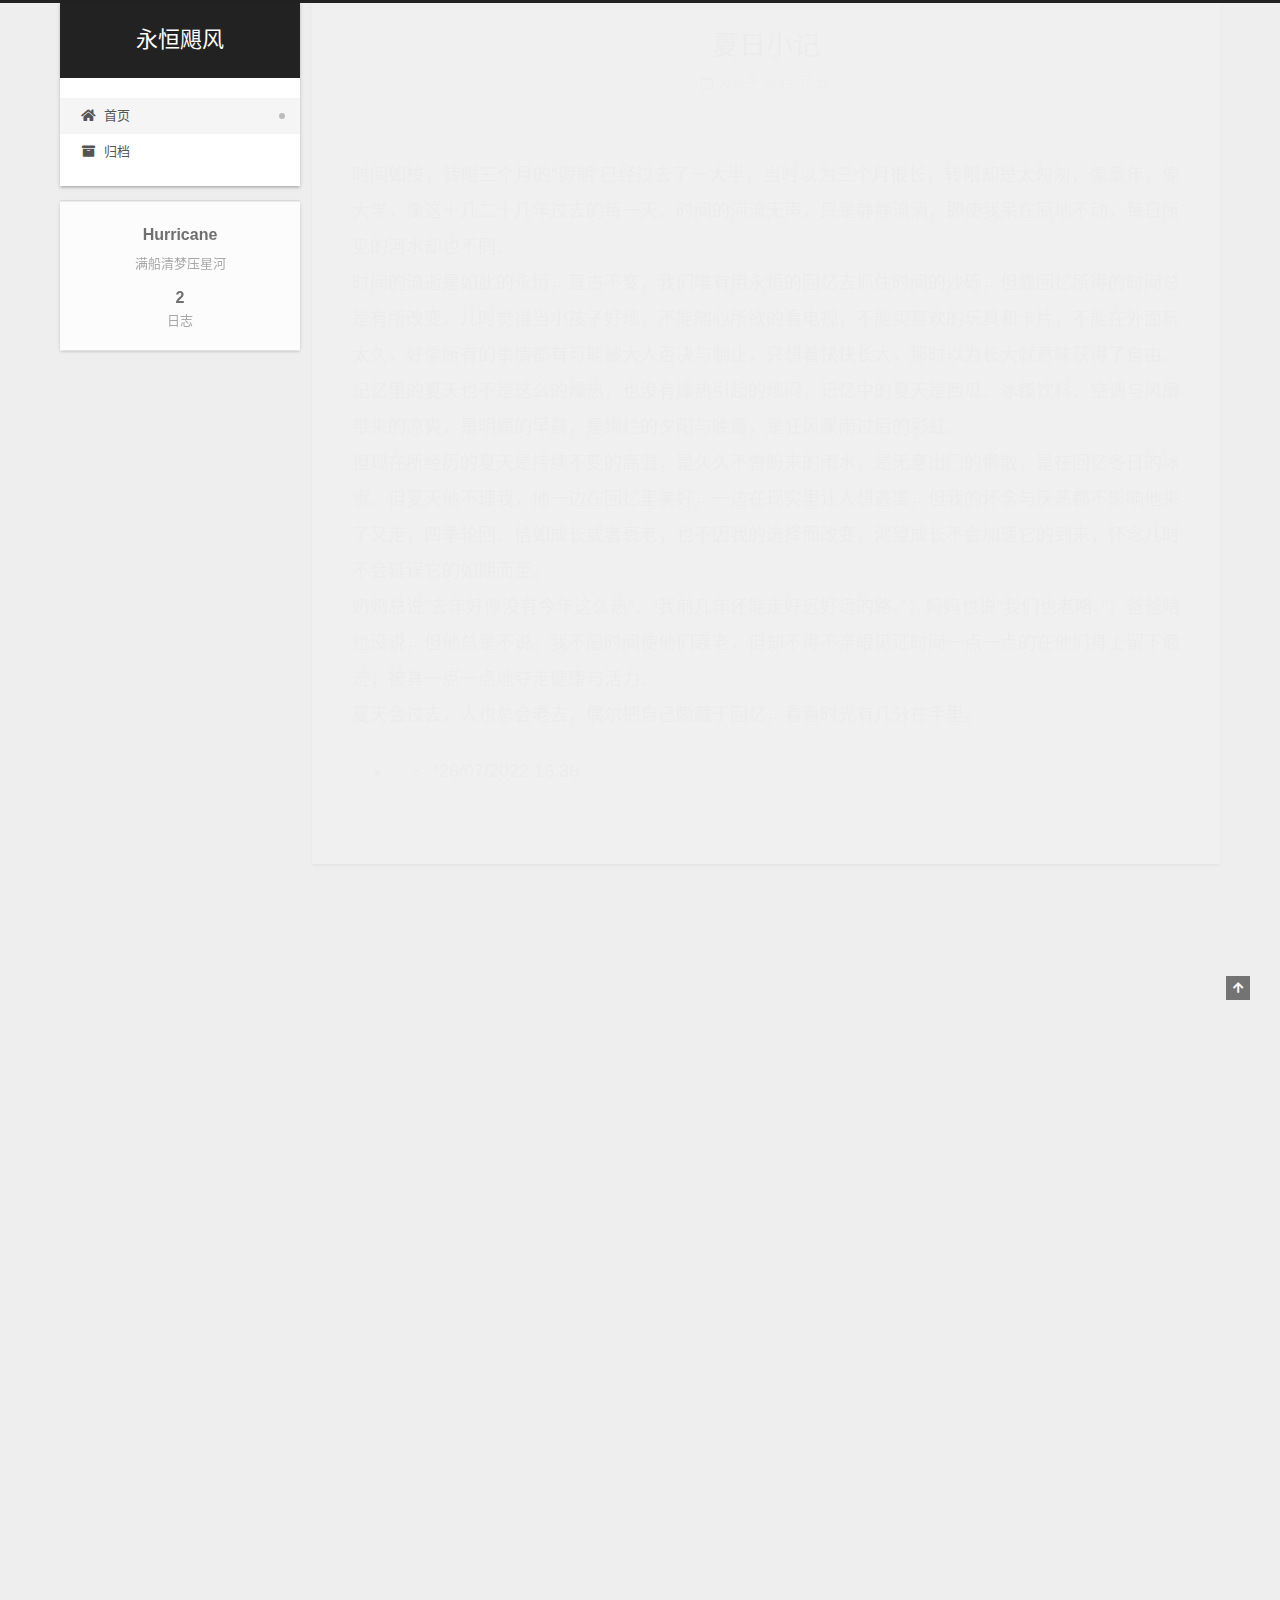
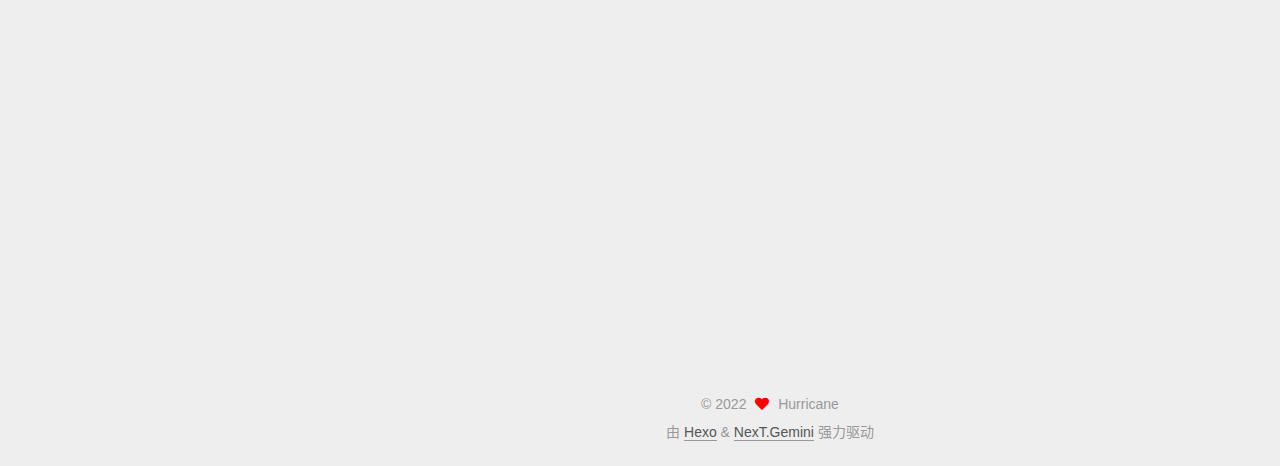
==== commit 531977a0: "Site updated: 2022-07-26 18:10:57" ====
--- a/index.html
+++ b/index.html
@@ -143,6 +143,71 @@
 
           <div class="content index posts-expand">
             
+      
+  
+  
+  <article itemscope itemtype="http://schema.org/Article" class="post-block" lang="zh-CN">
+    <link itemprop="mainEntityOfPage" href="http://example.com/2022/07/26/%E5%A4%8F%E6%97%A5%E5%B0%8F%E8%AE%B0/">
+
+    <span hidden itemprop="author" itemscope itemtype="http://schema.org/Person">
+      <meta itemprop="image" content="/images/avatar.gif">
+      <meta itemprop="name" content="Hurricane">
+      <meta itemprop="description" content="满船清梦压星河">
+    </span>
+
+    <span hidden itemprop="publisher" itemscope itemtype="http://schema.org/Organization">
+      <meta itemprop="name" content="永恒飓风">
+    </span>
+      <header class="post-header">
+        <h2 class="post-title" itemprop="name headline">
+          
+            <a href="/2022/07/26/%E5%A4%8F%E6%97%A5%E5%B0%8F%E8%AE%B0/" class="post-title-link" itemprop="url">夏日小记</a>
+        </h2>
+
+        <div class="post-meta">
+            <span class="post-meta-item">
+              <span class="post-meta-item-icon">
+                <i class="far fa-calendar"></i>
+              </span>
+              <span class="post-meta-item-text">发表于</span>
+              
+
+              <time title="创建时间：2022-07-26 16:39:07 / 修改时间：10:08:52" itemprop="dateCreated datePublished" datetime="2022-07-26T16:39:07+08:00">2022-07-26</time>
+            </span>
+
+          
+
+        </div>
+      </header>
+
+    
+    
+    
+    <div class="post-body" itemprop="articleBody">
+
+      
+          <p>时间如梭，转眼三个月的“假期”已经过去了一大半，当时以为三个月很长，转眼却是太匆匆，像童年，像大学，像这十几二十几年过去的每一天。时间的河流无声，只是静静流淌，即使我呆在原地不动，每日所见的河水却也不同。<br>时间的流逝是如此的永恒，亘古不变，我们唯有用永恒的回忆去抓住时间的沙砾，但靠回忆所得的时间总是有所改变。儿时觉得当小孩子好烦，不能随心所欲的看电视，不能买喜欢的玩具和卡片，不能在外面玩太久，好像所有的事情都有可能被大人否决与制止，只想着快快长大，那时以为长大就意味获得了自由。记忆里的夏天也不是这么的燥热，也没有燥热引起的烦闷，记忆中的夏天是西瓜、冰镇饮料、空调与风扇带来的凉爽，是明媚的早晨，是绚烂的夕阳与晚霞，是狂风骤雨过后的彩虹。<br>但现在所经历的夏天是持续不变的高温，是久久不曾盼来的雨水，是无意出门的懒散，是在回忆冬日的冰雪。但夏天他不理我，他一边在回忆里美好，一边在现实里让人想逃离，但我的怀念与厌恶都不影响他来了又走，四季轮回。恰如成长或者衰老，也不因我的选择而改变，渴望成长不会加速它的到来，怀念儿时不会延误它的如期而至。<br>奶奶总说“去年好像没有今年这么热”、“我前几年还能走好远好远的路。”；妈妈也说“我们也老咯。”；爸爸啥也没说，但他总是不说。我不愿时间使他们衰老，但却不得不亲眼见证时间一点一点的在他们身上留下痕迹，被其一点一点地夺走健康与活力。<br>夏天会过去，人也总会老去，偶尔把自己隐藏于回忆，看看时光有几分在手里。</p>
+<ul>
+<li><ul>
+<li>*26&#x2F;07&#x2F;2022 16:36</li>
+</ul>
+</li>
+</ul>
+
+      
+    </div>
+
+    
+    
+    
+      <footer class="post-footer">
+        <div class="post-eof"></div>
+      </footer>
+  </article>
+  
+  
+  
+
       
   
   
@@ -279,7 +344,7 @@
       <div class="site-state-item site-state-posts">
           <a href="/archives/">
         
-          <span class="site-state-item-count">1</span>
+          <span class="site-state-item-count">2</span>
           <span class="site-state-item-name">日志</span>
         </a>
       </div>
--- a/css/main.css
+++ b/css/main.css
@@ -1168,7 +1168,7 @@
 }
 .links-of-author a::before,
 .links-of-author span.exturl::before {
-  background: #573ec1;
+  background: #776ce2;
   border-radius: 50%;
   content: ' ';
   display: inline-block;
